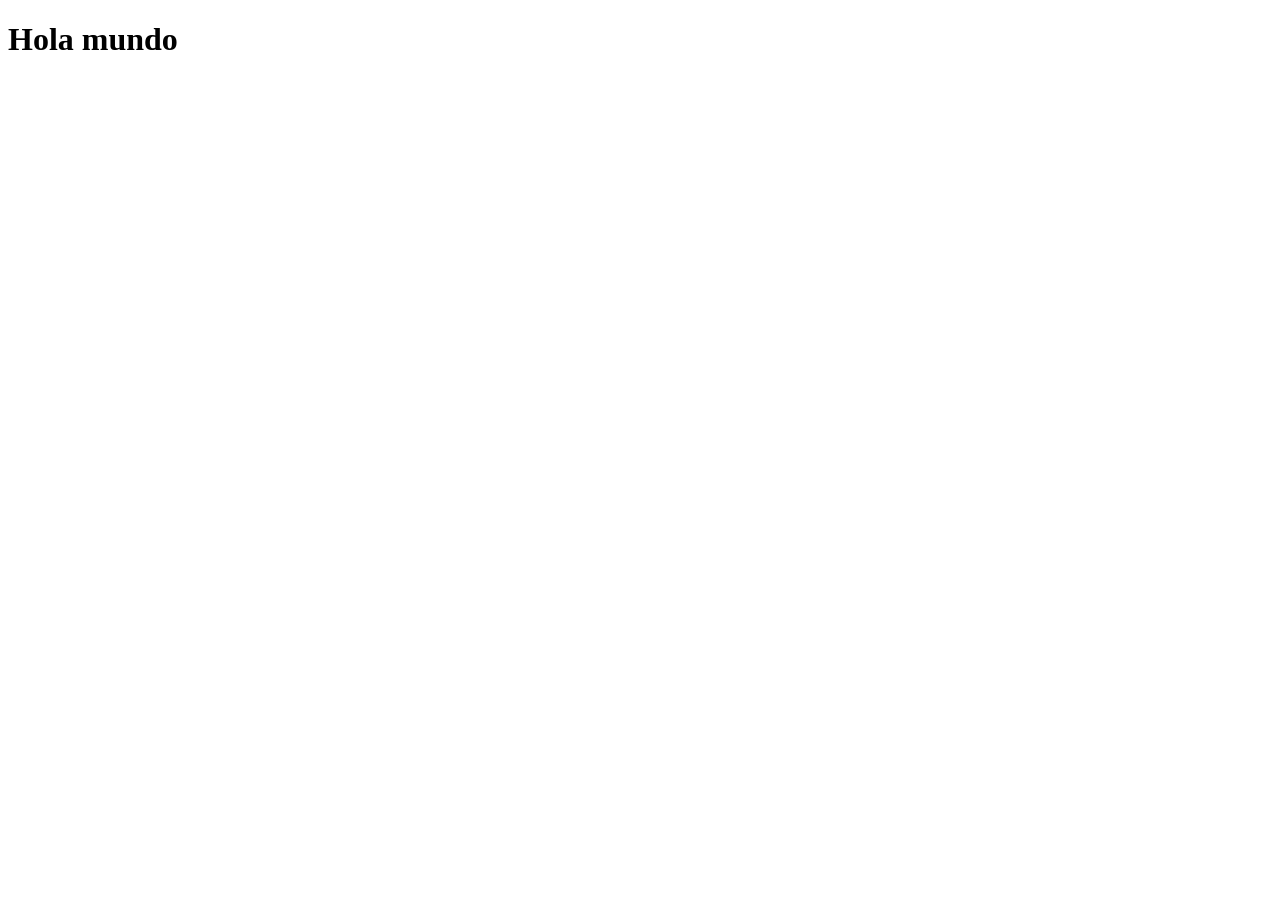
==== Mision 1/frontend/index.html @ f85d1623 "first commit" ====
<!DOCTYPE html>
<html lang="es">
<head>
    <meta charset="UTF-8">
    <meta name="viewport" content="width=device-width, initial-scale=1.0">
    <title>Mi primera web</title>
</head>
<body>
    <h1>Hola mundo</h1>
    
</body>
</html>
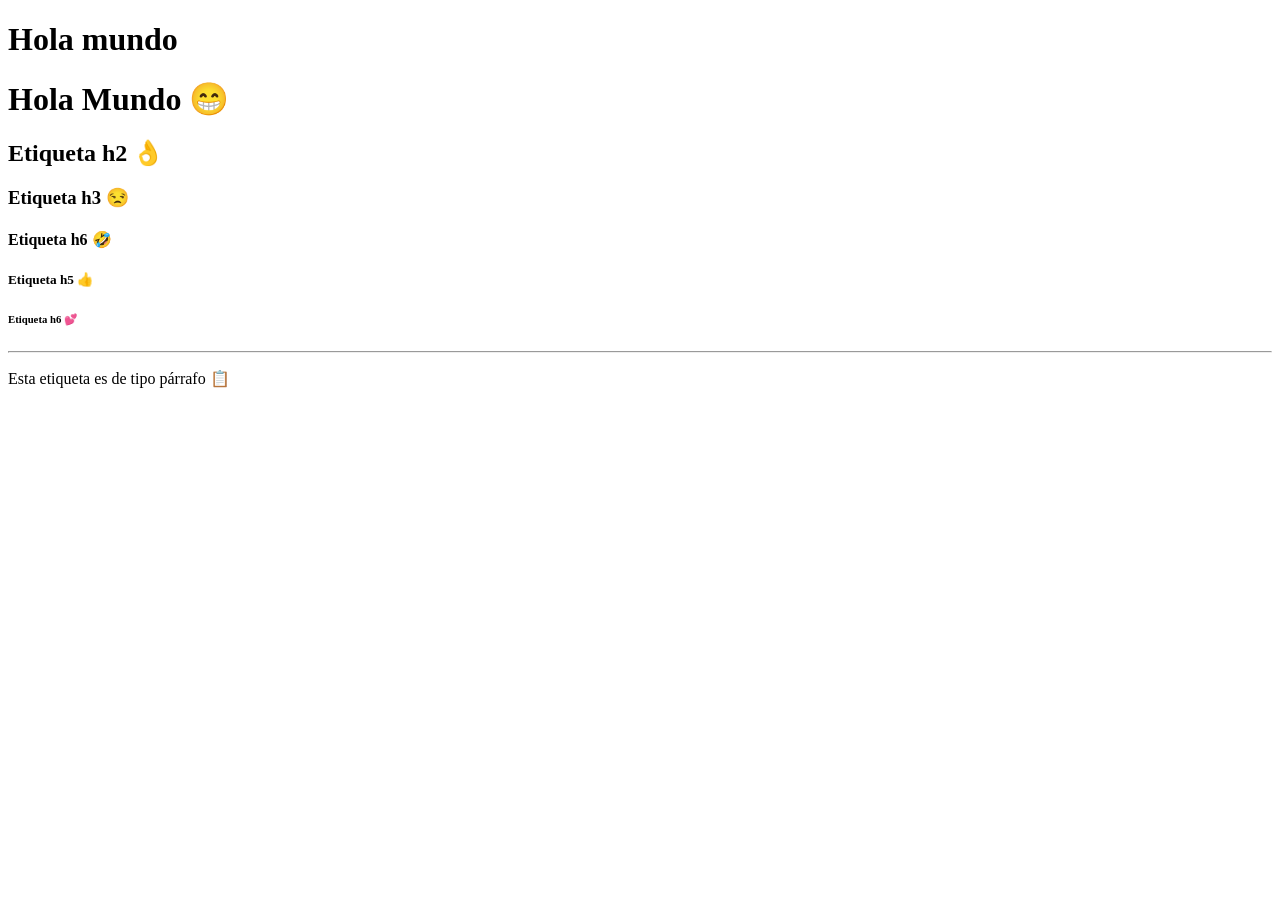
==== commit 50dd585b: "git commit -master" ====
--- a/Mision 1/frontend/index.html
+++ b/Mision 1/frontend/index.html
@@ -9,4 +9,17 @@
     <h1>Hola mundo</h1>
     
 </body>
-</html>+</html>
+    <!-- comantario -->
+    <h1>Hola Mundo 😁</h1>
+    <h2>Etiqueta h2 👌</h2>
+    <h3>Etiqueta h3 😒</h3>
+    <h4>Etiqueta h6 🤣</h4>
+    <h5>Etiqueta h5 👍</h5>
+    <h6>Etiqueta h6 💕 </h6>
+
+    <!-- usuario: admin password: admin123  -->
+
+    <hr>
+
+    <p>Esta etiqueta es de tipo párrafo 📋</p>
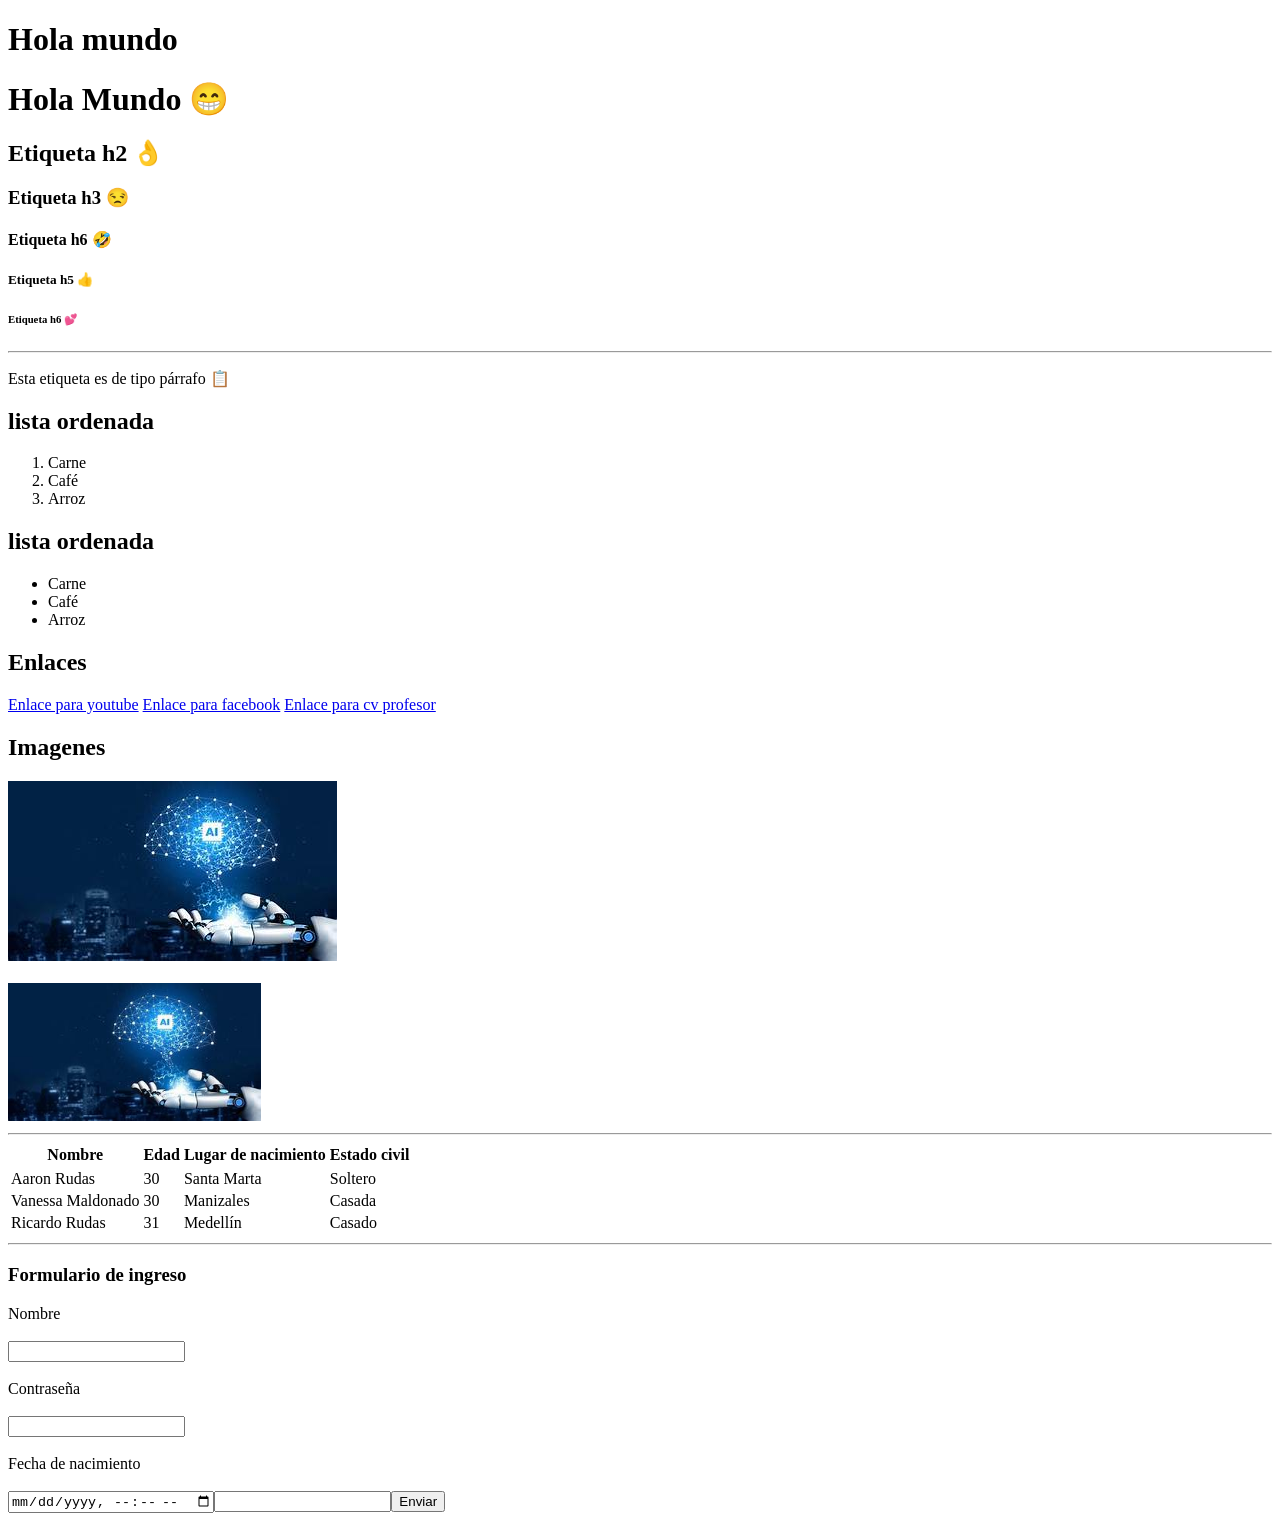
==== commit f3a8f9b7: "frontend" ====
--- a/Mision 1/frontend/index.html
+++ b/Mision 1/frontend/index.html
@@ -1,25 +1,105 @@
 <!DOCTYPE html>
 <html lang="es">
+
 <head>
-    <meta charset="UTF-8">
-    <meta name="viewport" content="width=device-width, initial-scale=1.0">
-    <title>Mi primera web</title>
+   <meta charset="UTF-8">
+   <meta name="viewport" content="width=device-width, initial-scale=1.0">
+   <title>Mi primera web</title>
 </head>
+
 <body>
-    <h1>Hola mundo</h1>
-    
+   <h1>Hola mundo</h1>
+
+
+   <!-- comantario -->
+   <h1>Hola Mundo 😁</h1>
+   <h2>Etiqueta h2 👌</h2>
+   <h3>Etiqueta h3 😒</h3>
+   <h4>Etiqueta h6 🤣</h4>
+   <h5>Etiqueta h5 👍</h5>
+   <h6>Etiqueta h6 💕 </h6>
+
+   <!-- usuario: admin password: admin123  -->
+
+   <hr>
+
+   <p>Esta etiqueta es de tipo párrafo 📋</p>
+
+   <!-- Lista ordenada -->
+   <h2>lista ordenada</h2>
+   <ol>
+      <li>Carne</li>
+      <li>Café</li>
+      <li>Arroz</li>
+   </ol>
+
+   <!-- Lista desordenada -->
+   <h2>lista ordenada</h2>
+   <ul>
+      <li>Carne</li>
+      <li>Café</li>
+      <li>Arroz</li>
+   </ul>
+
+   <!-- Enlace a otras paginas -->
+   <h2>Enlaces</h2>
+   <p>
+      <a href="https//www.youtube.com" target="_blank">Enlace para youtube</a>
+      <a href="http//www.facebook.com" target="_blank">Enlace para facebook</a>
+      <a href="http//pruebaurl.github.io" target="_blank">Enlace para cv profesor</a>
+   </p>
+
+   <!-- Imagenes -->
+   <h2>Imagenes</h2>
+   <img src="OIP.jpg" alt="Imagen de IA">
+   <br>
+   <br>
+   <img src="OIP.jpg" alt="Imagen de IA" style="max-width: 20%;">
+   <hr>
+   <!-- Crear una tabla -->
+   <table>
+      <tr>
+         <th>Nombre</th>
+         <th>Edad</th>
+         <th>Lugar de nacimiento</th>
+         <th>Estado civil</th>
+      <tr>
+      <tr>
+         <td>Aaron Rudas</td>
+         <td>30</td>
+         <td>Santa Marta</td>
+         <td>Soltero</td>
+      </tr>
+      <tr>
+         <td>Vanessa Maldonado</td>
+         <td>30</td>
+         <td>Manizales</td>
+         <td>Casada</td>
+      </tr>
+      <tr>
+         <td>Ricardo Rudas</td>
+         <td>31</td>
+         <td>Medellín</td>
+         <td>Casado</td>
+      </tr>
+      <table>
+         <hr>
+         <!-- Formulario-->
+         <h3>Formulario de ingreso</h3>
+         <form action="">
+
+            <label for="Nombre">Nombre</label><br><br>
+            <input type="text"><br><br>
+            <label for="Contraseña">Contraseña</label><br><br>
+            <input type="password"><br><br>
+            <label for="Fecha de nacimiento">Fecha de nacimiento</label><br><br>
+            <input type="datetime-local">
+            <input type="number">
+            <button>Enviar</button>
+         </form>
+
+
+
 </body>
-</html>
-    <!-- comantario -->
-    <h1>Hola Mundo 😁</h1>
-    <h2>Etiqueta h2 👌</h2>
-    <h3>Etiqueta h3 😒</h3>
-    <h4>Etiqueta h6 🤣</h4>
-    <h5>Etiqueta h5 👍</h5>
-    <h6>Etiqueta h6 💕 </h6>
 
-    <!-- usuario: admin password: admin123  -->
-
-    <hr>
-
-    <p>Esta etiqueta es de tipo párrafo 📋</p>+</html>
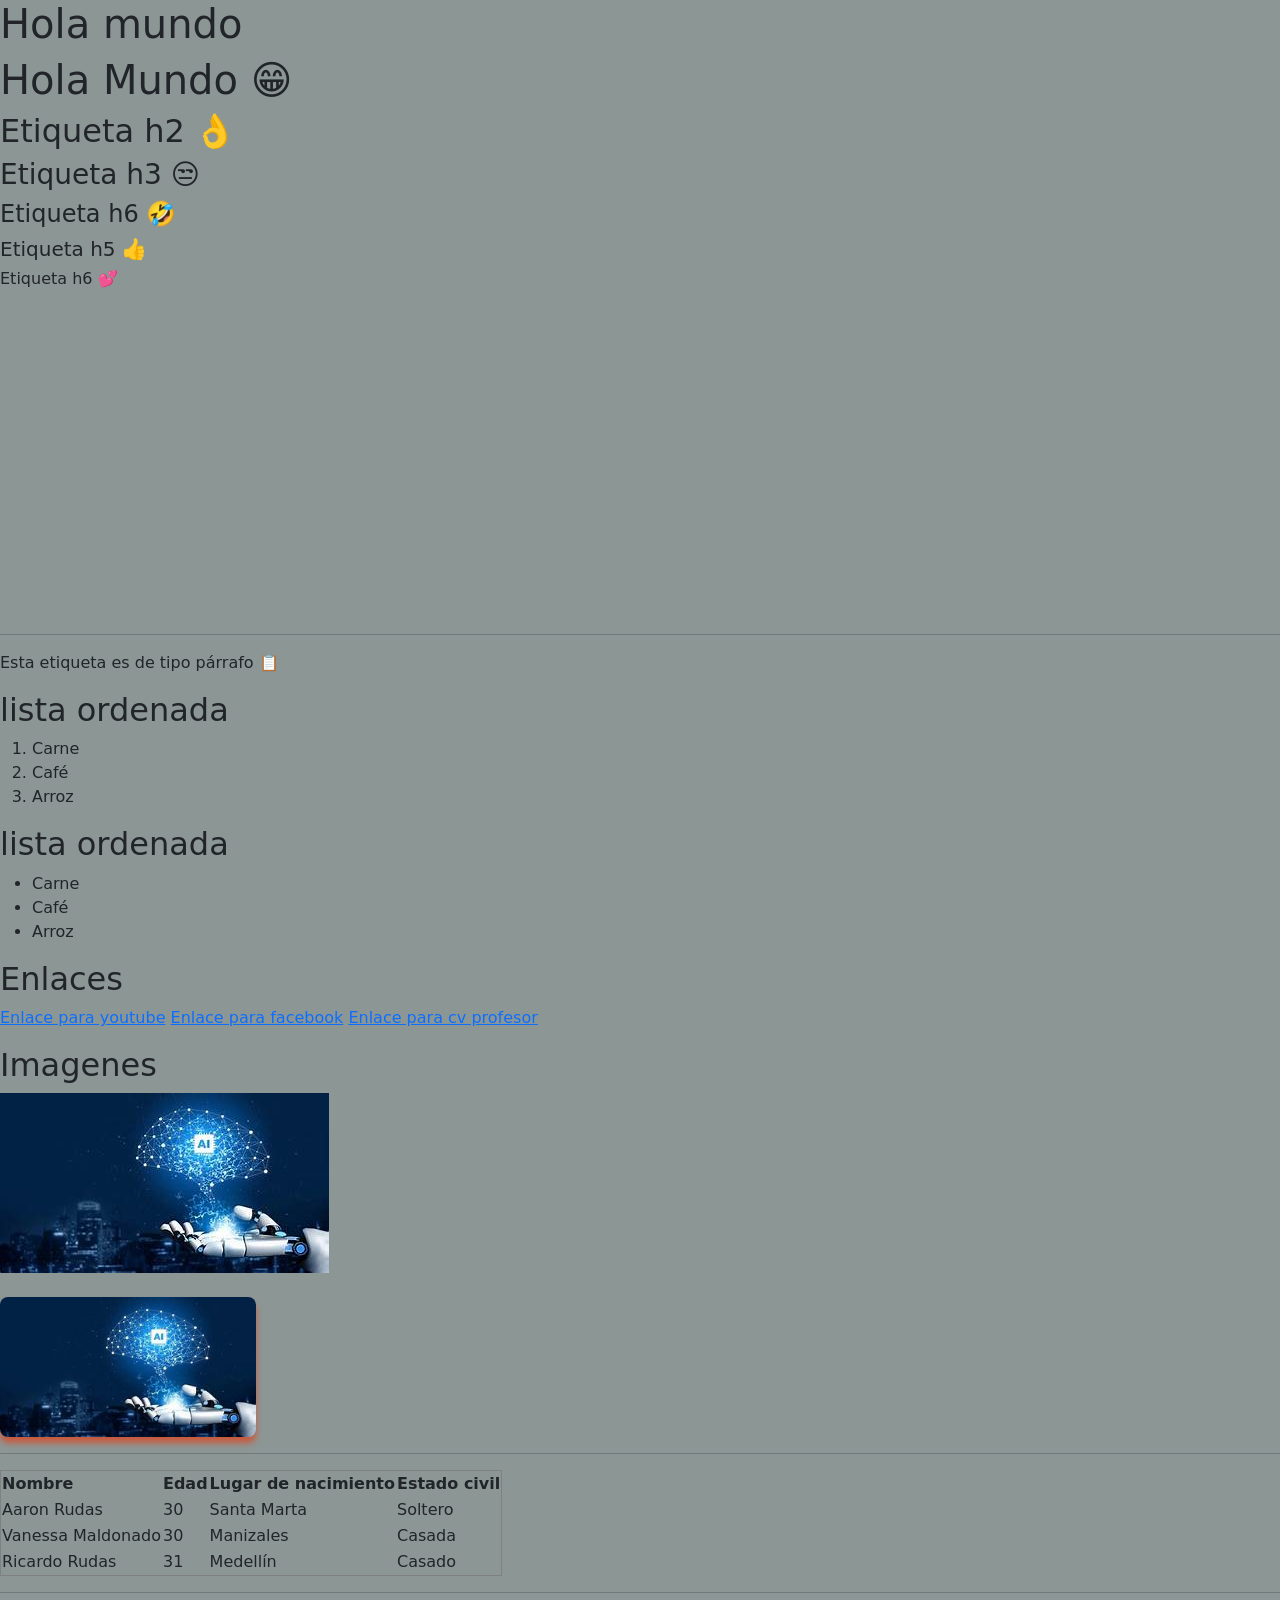
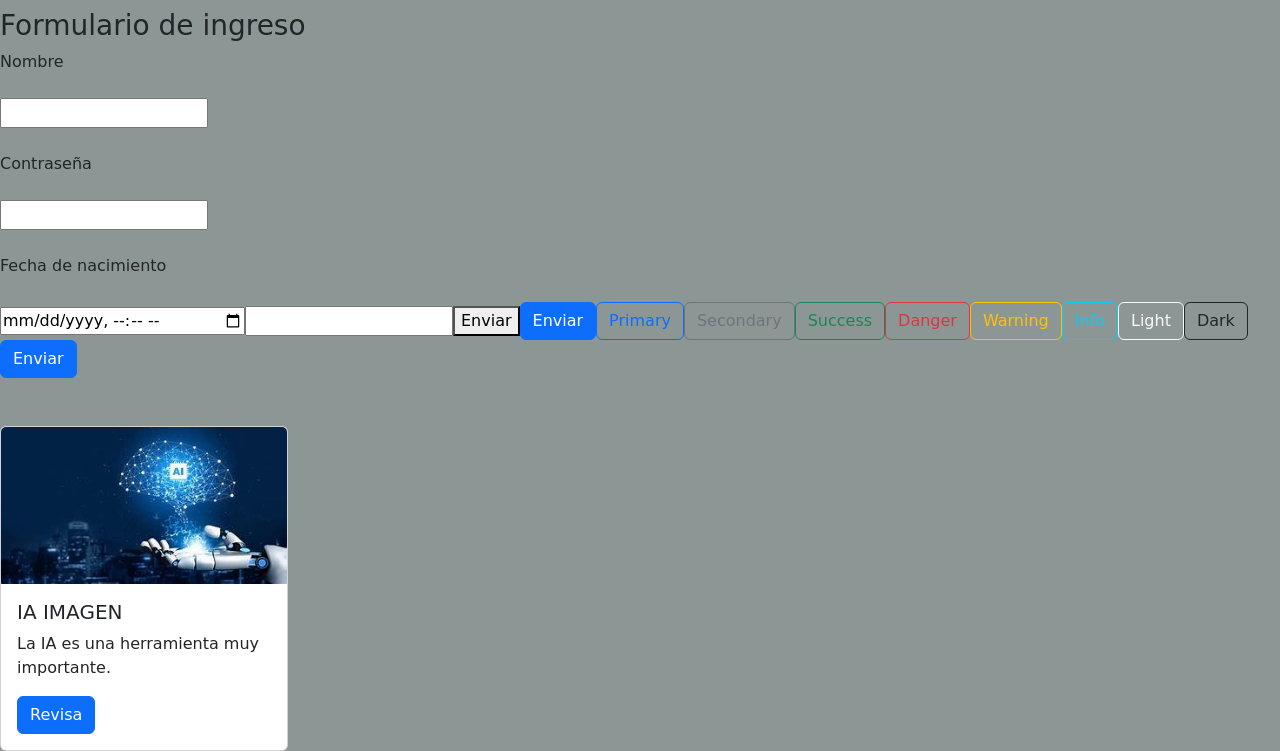
==== commit 0dbc8607: "23 Abril 2026" ====
--- a/Mision 1/frontend/index.html
+++ b/Mision 1/frontend/index.html
@@ -5,6 +5,9 @@
    <meta charset="UTF-8">
    <meta name="viewport" content="width=device-width, initial-scale=1.0">
    <title>Mi primera web</title>
+   <link href="https://cdn.jsdelivr.net/npm/bootstrap@5.3.8/dist/css/bootstrap.min.css" rel="stylesheet"
+      integrity="sha384-sRIl4kxILFvY47J16cr9ZwB07vP4J8+LH7qKQnuqkuIAvNWLzeN8tE5YBujZqJLB" crossorigin="anonymous">
+   <link rel="stylesheet" href="styles.css">
 </head>
 
 <body>
@@ -18,8 +21,16 @@
    <h4>Etiqueta h6 🤣</h4>
    <h5>Etiqueta h5 👍</h5>
    <h6>Etiqueta h6 💕 </h6>
+   <iframe width="560" height="315" src="https://www.youtube.com/embed/iQ-TVzCQoYc?si=0mCHNI7Ogf5jDVEj"
+      title="YouTube video player" frameborder="0"
+      allow="accelerometer; autoplay; clipboard-write; encrypted-media; gyroscope; picture-in-picture; web-share"
+      referrerpolicy="strict-origin-when-cross-origin" allowfullscreen></iframe>
+   <!-- usuario: admin password: admin123  -->
 
-   <!-- usuario: admin password: admin123  -->
+   <iframe width="560" height="315" src="https://www.youtube.com/embed/LcTrxY9gvsY?si=hRRZ69W2Ws5zU-bi"
+        title="YouTube video player" frameborder="0"
+        allow="accelerometer; autoplay; clipboard-write; encrypted-media; gyroscope; picture-in-picture; web-share"
+        referrerpolicy="strict-origin-when-cross-origin" allowfullscreen></iframe>
 
    <hr>
 
@@ -54,10 +65,10 @@
    <img src="OIP.jpg" alt="Imagen de IA">
    <br>
    <br>
-   <img src="OIP.jpg" alt="Imagen de IA" style="max-width: 20%;">
+   <img class="Mi_imagen" src="OIP.jpg" alt="Imagen de IA" style="max-width: 20%;">
    <hr>
    <!-- Crear una tabla -->
-   <table>
+   <table border="1">
       <tr>
          <th>Nombre</th>
          <th>Edad</th>
@@ -98,6 +109,34 @@
             <button>Enviar</button>
          </form>
 
+         <button class="btn btn-primary">Enviar</button>
+         <button type="button" class="btn btn-outline-primary">Primary</button>
+         <button type="button" class="btn btn-outline-secondary">Secondary</button>
+         <button type="button" class="btn btn-outline-success">Success</button>
+         <button type="button" class="btn btn-outline-danger">Danger</button>
+         <button type="button" class="btn btn-outline-warning">Warning</button>
+         <button type="button" class="btn btn-outline-info">Info</button>
+         <button type="button" class="btn btn-outline-light">Light</button>
+         <button type="button" class="btn btn-outline-dark">Dark</button>
+
+         <button class="btn btn-primary">Enviar</button>
+
+         <br><br><br>
+
+         </div>
+         <div class="card" style="width: 18rem;">
+            <img src="OIP.jpg" class="card-img-top" alt="...">
+            <div class="card-body">
+               <h5 class="card-title">IA IMAGEN</h5>
+               <p class="card-text">La IA es una herramienta muy importante.</p>
+               <a href="#" class="btn btn-primary">Revisa</a>
+            </div>
+         </div>
+
+
+         <script src="https://cdn.jsdelivr.net/npm/bootstrap@5.3.8/dist/js/bootstrap.bundle.min.js"
+            integrity="sha384-FKyoEForCGlyvwx9Hj09JcYn3nv7wiPVlz7YYwJrWVcXK/BmnVDxM+D2scQbITxI"
+            crossorigin="anonymous"></script>
 
 
 </body>
--- a/Mision 1/frontend/styles.css
+++ b/Mision 1/frontend/styles.css
@@ -0,0 +1,8 @@
+body{
+    background: #8c9795;
+}
+
+.Mi_imagen{
+    border-radius: 8px;
+    box-shadow:0 6px 6px rgba(243, 48, 4, 0.6);
+}
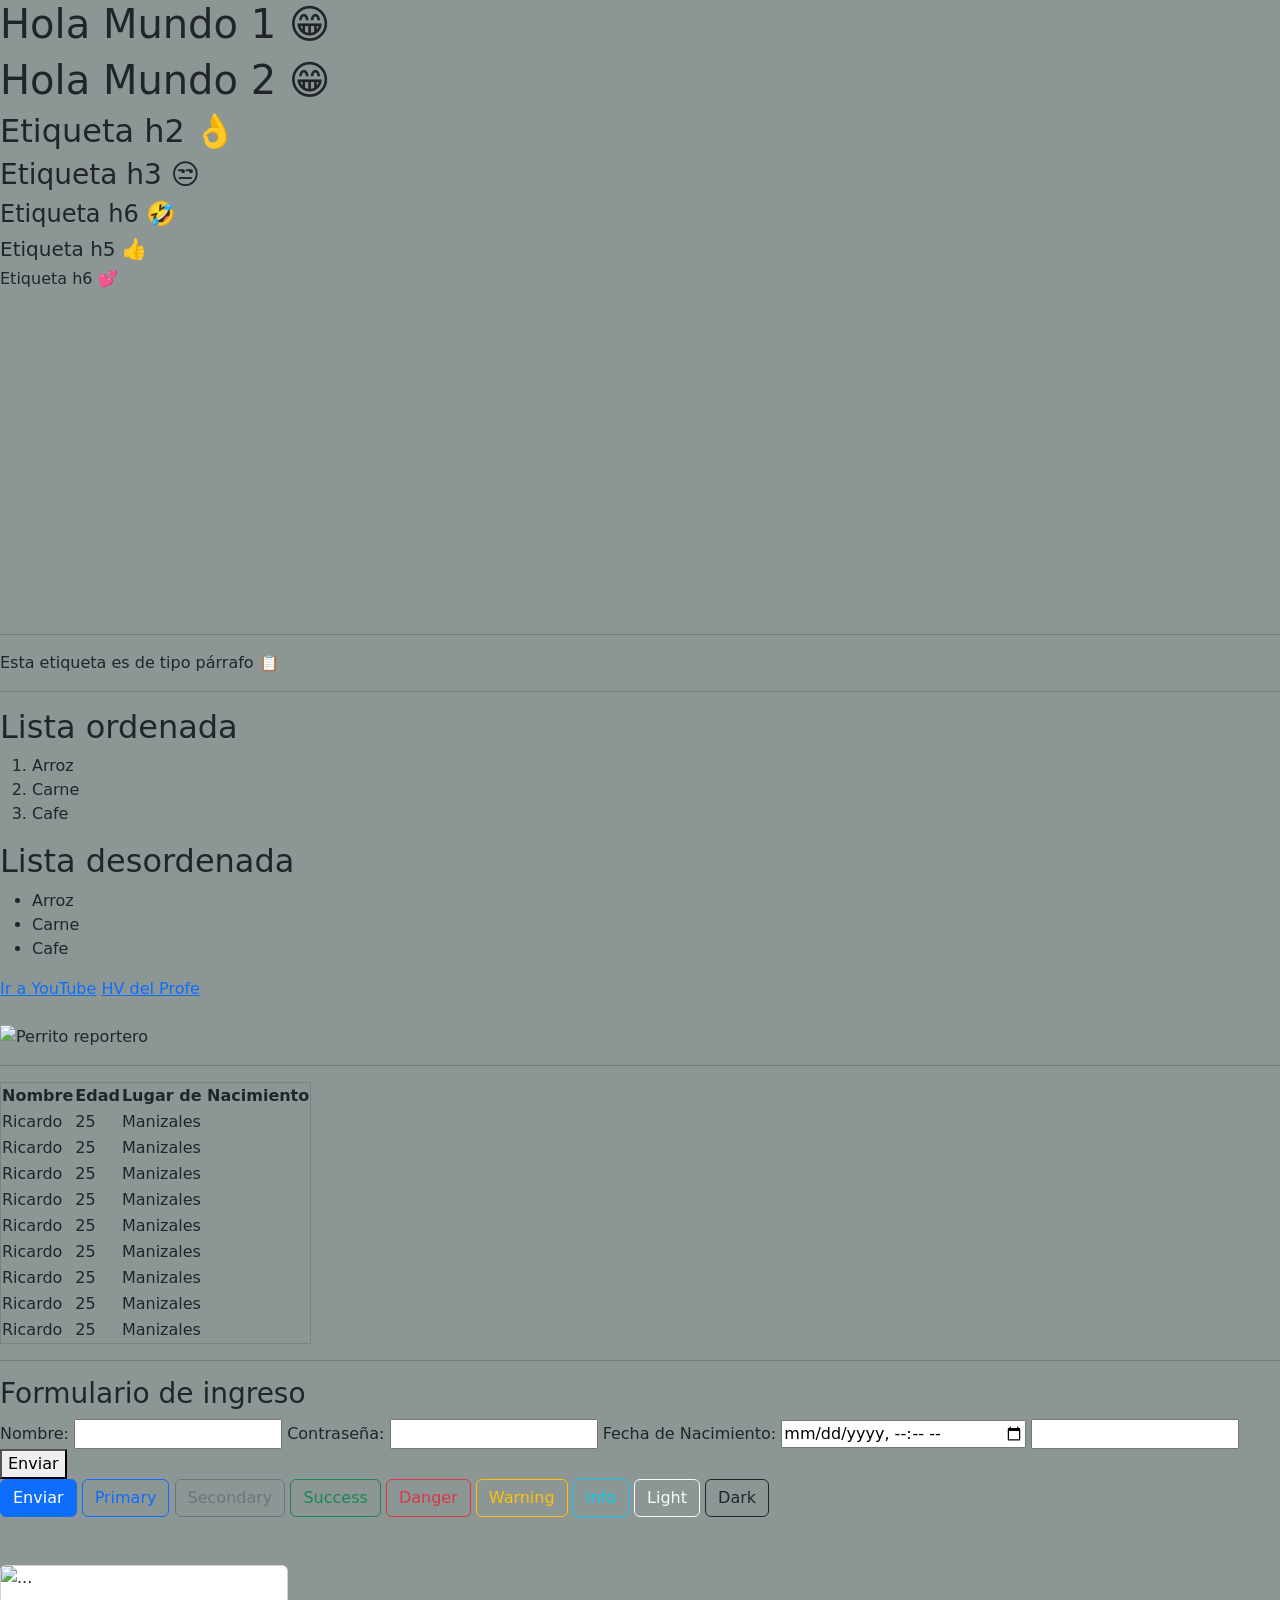
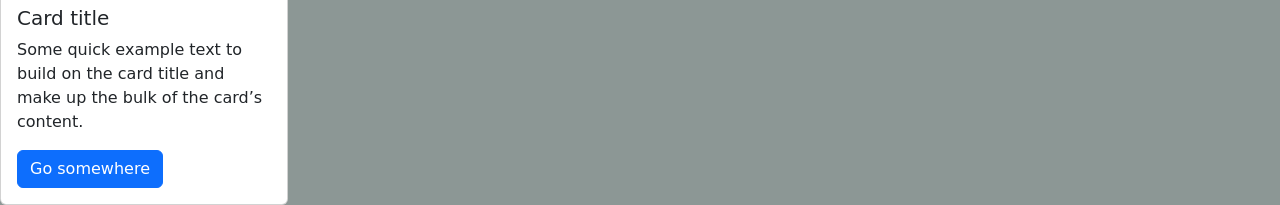
==== commit 4ca8af77: "ok index y hv" ====
--- a/Mision 1/frontend/index.html
+++ b/Mision 1/frontend/index.html
@@ -2,143 +2,162 @@
 <html lang="es">
 
 <head>
-   <meta charset="UTF-8">
-   <meta name="viewport" content="width=device-width, initial-scale=1.0">
-   <title>Mi primera web</title>
-   <link href="https://cdn.jsdelivr.net/npm/bootstrap@5.3.8/dist/css/bootstrap.min.css" rel="stylesheet"
-      integrity="sha384-sRIl4kxILFvY47J16cr9ZwB07vP4J8+LH7qKQnuqkuIAvNWLzeN8tE5YBujZqJLB" crossorigin="anonymous">
-   <link rel="stylesheet" href="styles.css">
+    <meta charset="UTF-8">
+    <meta name="viewport" content="width=device-width, initial-scale=1.0">
+    <title>Mi primera web</title>
+    <link href="https://cdn.jsdelivr.net/npm/bootstrap@5.3.8/dist/css/bootstrap.min.css" rel="stylesheet"
+        integrity="sha384-sRIl4kxILFvY47J16cr9ZwB07vP4J8+LH7qKQnuqkuIAvNWLzeN8tE5YBujZqJLB" crossorigin="anonymous">
+    <link rel="stylesheet" href="styles.css">
+
 </head>
 
 <body>
-   <h1>Hola mundo</h1>
+    <!-- comantario -->
+    <h1 class="estilo_h1">Hola Mundo 1 😁</h1>
+    <h1 class="estilo_h1_v2">Hola Mundo 2 😁</h1>
+    <h2>Etiqueta h2 👌</h2>
+    <h3>Etiqueta h3 😒</h3>
+    <h4>Etiqueta h6 🤣</h4>
+    <h5>Etiqueta h5 👍</h5>
+    <h6>Etiqueta h6 💕 </h6>
 
+    <iframe width="560" height="315" src="https://www.youtube.com/embed/1yW22Iv2zjg?si=Pi-XKab04Wky5TWx"
+        title="YouTube video player" frameborder="0"
+        allow="accelerometer; autoplay; clipboard-write; encrypted-media; gyroscope; picture-in-picture; web-share"
+        referrerpolicy="strict-origin-when-cross-origin" allowfullscreen></iframe>
+    <!-- usuario: admin password: admin123  -->
 
-   <!-- comantario -->
-   <h1>Hola Mundo 😁</h1>
-   <h2>Etiqueta h2 👌</h2>
-   <h3>Etiqueta h3 😒</h3>
-   <h4>Etiqueta h6 🤣</h4>
-   <h5>Etiqueta h5 👍</h5>
-   <h6>Etiqueta h6 💕 </h6>
-   <iframe width="560" height="315" src="https://www.youtube.com/embed/iQ-TVzCQoYc?si=0mCHNI7Ogf5jDVEj"
-      title="YouTube video player" frameborder="0"
-      allow="accelerometer; autoplay; clipboard-write; encrypted-media; gyroscope; picture-in-picture; web-share"
-      referrerpolicy="strict-origin-when-cross-origin" allowfullscreen></iframe>
-   <!-- usuario: admin password: admin123  -->
-
-   <iframe width="560" height="315" src="https://www.youtube.com/embed/LcTrxY9gvsY?si=hRRZ69W2Ws5zU-bi"
+    <iframe width="560" height="315" src="https://www.youtube.com/embed/LcTrxY9gvsY?si=hRRZ69W2Ws5zU-bi"
         title="YouTube video player" frameborder="0"
         allow="accelerometer; autoplay; clipboard-write; encrypted-media; gyroscope; picture-in-picture; web-share"
         referrerpolicy="strict-origin-when-cross-origin" allowfullscreen></iframe>
 
-   <hr>
+    <hr>
 
-   <p>Esta etiqueta es de tipo párrafo 📋</p>
+    <p>Esta etiqueta es de tipo párrafo 📋</p>
+    <hr>
 
-   <!-- Lista ordenada -->
-   <h2>lista ordenada</h2>
-   <ol>
-      <li>Carne</li>
-      <li>Café</li>
-      <li>Arroz</li>
-   </ol>
+    <!-- Lista ordenada -->
+    <!-- ol>li*3 -->
+    <h2>Lista ordenada</h2>
+    <ol>
+        <li>Arroz</li>
+        <li>Carne</li>
+        <li>Cafe</li>
+    </ol>
+    <!-- Lista desordenada -->
+    <!-- ul>li*3 -->
+    <h2>Lista desordenada</h2>
+    <ul>
+        <li>Arroz</li>
+        <li>Carne</li>
+        <li>Cafe</li>
+    </ul>
 
-   <!-- Lista desordenada -->
-   <h2>lista ordenada</h2>
-   <ul>
-      <li>Carne</li>
-      <li>Café</li>
-      <li>Arroz</li>
-   </ul>
+    <!-- Enlaces a otras páginas -->
+    <a href="https://youtube.com" target="_blank">Ir a YouTube</a>
+    <a href="https://pruebaurl.github.io">HV del Profe</a>
+    <br>
+    <!-- <img src="img.jpg" alt="Perrito reportero"> -->
+    <br>
+    <img class="mi_imagen" src="img.jpg" alt="Perrito reportero" style="max-width: 40%;">
+    <hr>
+    <!-- Crear una tabla -->
+    <table border="1">
+        <tr>
+            <th>Nombre</th>
+            <th>Edad</th>
+            <th>Lugar de Nacimiento</th>
+        </tr>
 
-   <!-- Enlace a otras paginas -->
-   <h2>Enlaces</h2>
-   <p>
-      <a href="https//www.youtube.com" target="_blank">Enlace para youtube</a>
-      <a href="http//www.facebook.com" target="_blank">Enlace para facebook</a>
-      <a href="http//pruebaurl.github.io" target="_blank">Enlace para cv profesor</a>
-   </p>
+        <tr>
+            <td>Ricardo</td>
+            <td>25</td>
+            <td>Manizales</td>
+        </tr>
+        <tr>
+            <td>Ricardo</td>
+            <td>25</td>
+            <td>Manizales</td>
+        </tr>
+        <tr>
+            <td>Ricardo</td>
+            <td>25</td>
+            <td>Manizales</td>
+        </tr>
+        <tr>
+            <td>Ricardo</td>
+            <td>25</td>
+            <td>Manizales</td>
+        </tr>
+        <tr>
+            <td>Ricardo</td>
+            <td>25</td>
+            <td>Manizales</td>
+        </tr>
+        <tr>
+            <td>Ricardo</td>
+            <td>25</td>
+            <td>Manizales</td>
+        </tr>
+        <tr>
+            <td>Ricardo</td>
+            <td>25</td>
+            <td>Manizales</td>
+        </tr>
+        <tr>
+            <td>Ricardo</td>
+            <td>25</td>
+            <td>Manizales</td>
+        </tr>
+        <tr>
+            <td>Ricardo</td>
+            <td>25</td>
+            <td>Manizales</td>
+        </tr>
+    </table>
+    <hr>
+    <!-- Formulario -->
+    <h3>Formulario de ingreso</h3>
+    <form action="">
 
-   <!-- Imagenes -->
-   <h2>Imagenes</h2>
-   <img src="OIP.jpg" alt="Imagen de IA">
-   <br>
-   <br>
-   <img class="Mi_imagen" src="OIP.jpg" alt="Imagen de IA" style="max-width: 20%;">
-   <hr>
-   <!-- Crear una tabla -->
-   <table border="1">
-      <tr>
-         <th>Nombre</th>
-         <th>Edad</th>
-         <th>Lugar de nacimiento</th>
-         <th>Estado civil</th>
-      <tr>
-      <tr>
-         <td>Aaron Rudas</td>
-         <td>30</td>
-         <td>Santa Marta</td>
-         <td>Soltero</td>
-      </tr>
-      <tr>
-         <td>Vanessa Maldonado</td>
-         <td>30</td>
-         <td>Manizales</td>
-         <td>Casada</td>
-      </tr>
-      <tr>
-         <td>Ricardo Rudas</td>
-         <td>31</td>
-         <td>Medellín</td>
-         <td>Casado</td>
-      </tr>
-      <table>
-         <hr>
-         <!-- Formulario-->
-         <h3>Formulario de ingreso</h3>
-         <form action="">
+        <label for="">Nombre:</label>
+        <input type="text">
+        <label for="">Contraseña:</label>
+        <input type="password">
+        <label for="">Fecha de Nacimiento: </label>
+        <input type="datetime-local">
+        <input type="number">
+        <button>Enviar</button>
+    </form>
 
-            <label for="Nombre">Nombre</label><br><br>
-            <input type="text"><br><br>
-            <label for="Contraseña">Contraseña</label><br><br>
-            <input type="password"><br><br>
-            <label for="Fecha de nacimiento">Fecha de nacimiento</label><br><br>
-            <input type="datetime-local">
-            <input type="number">
-            <button>Enviar</button>
-         </form>
+    <button class="btn btn-primary">Enviar</button>
+    <button type="button" class="btn btn-outline-primary">Primary</button>
+    <button type="button" class="btn btn-outline-secondary">Secondary</button>
+    <button type="button" class="btn btn-outline-success">Success</button>
+    <button type="button" class="btn btn-outline-danger">Danger</button>
+    <button type="button" class="btn btn-outline-warning">Warning</button>
+    <button type="button" class="btn btn-outline-info">Info</button>
+    <button type="button" class="btn btn-outline-light">Light</button>
+    <button type="button" class="btn btn-outline-dark">Dark</button>
 
-         <button class="btn btn-primary">Enviar</button>
-         <button type="button" class="btn btn-outline-primary">Primary</button>
-         <button type="button" class="btn btn-outline-secondary">Secondary</button>
-         <button type="button" class="btn btn-outline-success">Success</button>
-         <button type="button" class="btn btn-outline-danger">Danger</button>
-         <button type="button" class="btn btn-outline-warning">Warning</button>
-         <button type="button" class="btn btn-outline-info">Info</button>
-         <button type="button" class="btn btn-outline-light">Light</button>
-         <button type="button" class="btn btn-outline-dark">Dark</button>
+     <br><br><br>
 
-         <button class="btn btn-primary">Enviar</button>
-
-         <br><br><br>
-
-         </div>
-         <div class="card" style="width: 18rem;">
-            <img src="OIP.jpg" class="card-img-top" alt="...">
-            <div class="card-body">
-               <h5 class="card-title">IA IMAGEN</h5>
-               <p class="card-text">La IA es una herramienta muy importante.</p>
-               <a href="#" class="btn btn-primary">Revisa</a>
-            </div>
-         </div>
+    <div class="card" style="width: 18rem;">
+        <img src="img.jpg" class="card-img-top" alt="...">
+        <div class="card-body">
+            <h5 class="card-title">Card title</h5>
+            <p class="card-text">Some quick example text to build on the card title and make up the bulk of the card’s
+                content.</p>
+            <a href="#" class="btn btn-primary">Go somewhere</a>
+        </div>
+    </div>
 
 
-         <script src="https://cdn.jsdelivr.net/npm/bootstrap@5.3.8/dist/js/bootstrap.bundle.min.js"
-            integrity="sha384-FKyoEForCGlyvwx9Hj09JcYn3nv7wiPVlz7YYwJrWVcXK/BmnVDxM+D2scQbITxI"
-            crossorigin="anonymous"></script>
-
-
+    <script src="https://cdn.jsdelivr.net/npm/bootstrap@5.3.8/dist/js/bootstrap.bundle.min.js"
+        integrity="sha384-FKyoEForCGlyvwx9Hj09JcYn3nv7wiPVlz7YYwJrWVcXK/BmnVDxM+D2scQbITxI"
+        crossorigin="anonymous"></script>
+       
 </body>
 
 </html>
